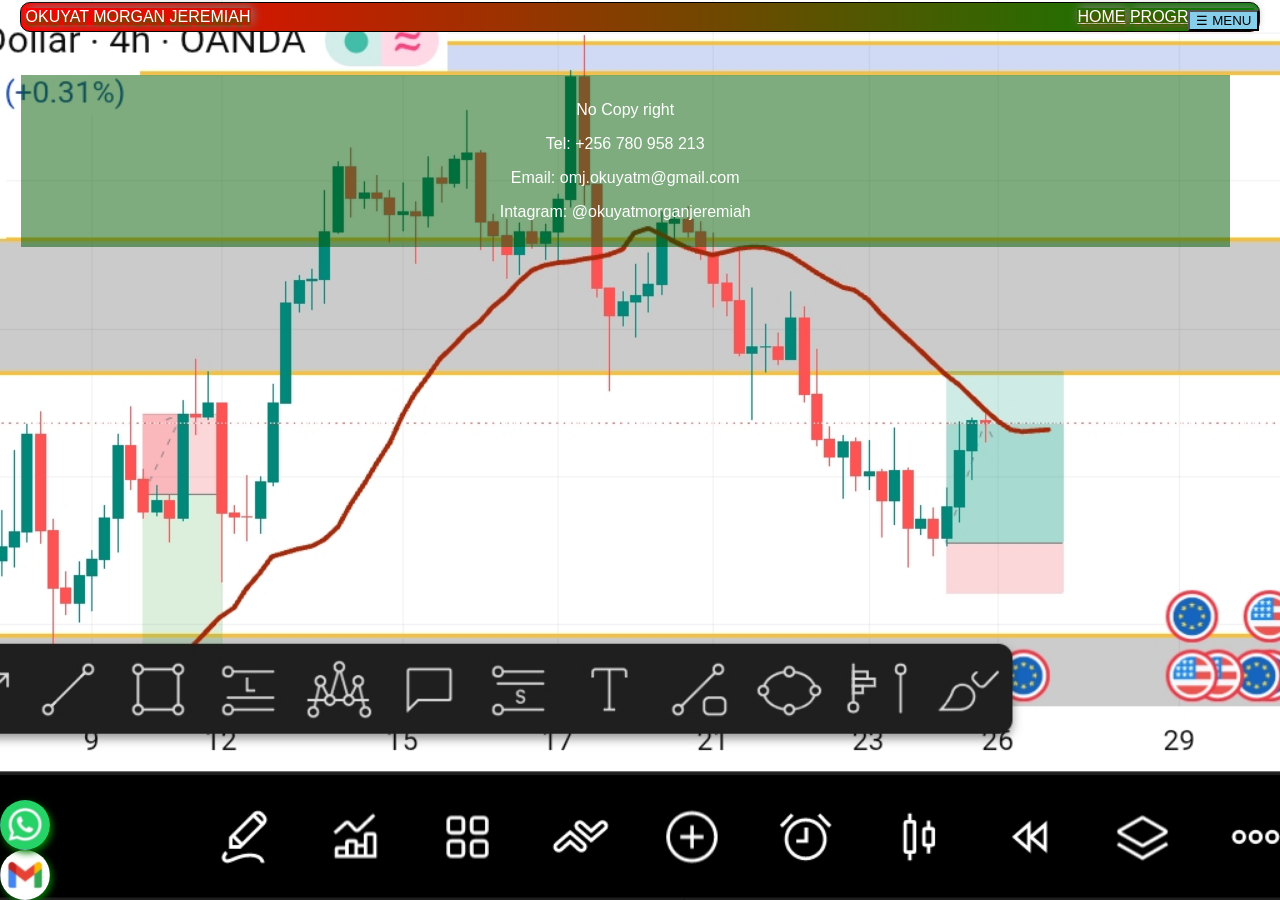
==== forex.html @ 1fa0b8d9 "Add files via upload" ====
<!DOCTYPE html>
<html lang="en">
  <head>
  <title>forex</title>
  <meta charset="utf-8">
  <meta name="viewport" content="width=device-width,initial-scale=1.0">
  <meta name="description" content="we sat and learned the set and forget strategy">
  <link rel="logo" src="logo.jpeg">
  <link rel="stylesheet" href="style.css">
   <style>
  body{
   background-image:url(forex.jpeg);
   background-repeat:no-repeat;
   background-size:cover;
   background-attachment:fixed;
  } 
   </style>
  </head>
  <body>
    <header>
      <div id="main-header">
       <button id="open-side-bar">☰ MENU</button>
       <div id="left-header">
        <span id="heading">OKUYAT MORGAN JEREMIAH</span>
       </div>
       <div id="right-header">
        <span id="heading"><a href="index.html">HOME</a></span>
        <span id="heading"><a href="programming.html">PROGRAMMING</a></span>
       </div>
      </div>
    </header>
   <br><br><br>
<footer>
 <p align="center">No Copy right</p>
 <p align="center">Tel: +256 780 958 213</p>
 <p align="center">Email: omj.okuyatm@gmail.com</p>
 <p align="center">Intagram: @okuyatmorganjeremiah</p> 
</footer>
<!--LAST PHASE--> 
   <div id="contacts">
    <a href="mailto:omj.okuyatm@gmail.com?subject=Question%20about%20your%20website&body=Hello%20Morgan,%0D%0A%20I%20am%20from%20your%20website%20and%20I%20have%20some%20question%20concerning%20it.%20My%20concern%20is%20:"><img id="pic" class="one" src="email.jpeg" alt="Email"></a>
    <a href="https://wa.me/256741842306?text=Hello%20Morgan.%20I%20am%20from%20your%20website%20and%20I%20have%20some%20question%20concerning%20it.%20My%20concern%20is%20:"><img id="pic" class="two" src="whatsapp.jpeg" alt="whatsapp"></a>
   </div>
    <div id="menu">
         <button id="close-side-bar">X</button>
     <h2>MENU</h2>
     <p id="heading"><a href="index.html">HOME</a></p>
     <p id="heading"><a href="forex.html">FOREX</a></p>
     <p id="heading"><a href="programming.html">PROGRAMMING</a></p>
     <p id="heading"><a href="contacts.html">CONTACTS</a></p>
     <p id="heading"><a href="physics.html">PHYSICS</a></p>
    </div> 
    <div id="overlay"></div>
   <script src="javascript.js"></script>
  </body>
</html>
---- style.css ----
#submit{
  background:linear-gradient(to bottom,red,green);
}
#submit:hover{
  box-shadow:2px 4px 6px grey;
}
#pic1{
  border-radius:100%;
  width:100px;
  height:100px;
}
figure{
  text-align:center;
}
#box{
  box-shadow:2px 4px 20px black;
  width:96%;
  padding:20px;
  background-color:rgba(0,0,0,0.5);
  border:1px gold;
  border-radius:20px;
  left:2px;
  right:2px;
  margin-top:10px;
  margin-bottom:5px;
  color:white;
}
#box:hover{
  box-shadow:2px 4px 20px white;
}
a{
  color:white;
  text-style:underlined;
}
footer{
  background-color:rgba(0,90,0,0.5);
  padding:10px;
  color:white;
  width:96%;
  right:2px;
  left:2px;
  
}
header{
  text-align:center;
}
body{
  background-image: url(background.jpeg);
  background-repeat:no-repeat;
  background-attachment:fixed;
  background-size:cover;
  background-position:center;
  padding:1%;
  font-family: 'Poppins', Arial, sans-serif;
}
h1{
  text-shadow:5px
}
#main-header{
  position:fixed;
  top:2px;
  width:96%;
  background:linear-gradient(to left,green,red);
  border:1px solid;
  border-radius:10px;
  margin:auto;
  padding:5px;
  display:flex;
  justify-content:space-between;
  right:2px;
  left:2px;
}
#left-header{
  width:30%;
  text-align:left;
}
#right-header{
  width:60%;
  text-align:  right;
}
#heading{
  text-shadow:0px 4px 3px green, 2px 3px 6px red;
  color:white;
  box-shadow:2px -1px 10px grey;
}
#heading:hover{
  box-shadow:2px 4px 6px blue, 2px 3px 6px green;
}

/*Picture*/
.one{
  position:fixed;
  bottom:0px;
  left:0px;
}
.two{
  position:fixed;
  left:0px;
  bottom:50px;
}
#pic{
  width:50px;
  height:50px;
  border-radius:100%;
  box-shadow:2px 3px 7px green;
}
#pic:hover{
  box-shadow:3px 4px 8px blue;
}
/*Side bar*/
#open-side-bar{
  background-color:skyblue;
  position:absolute;
  right:0px;
  bottom:0px;
}
#side-bar:hover{
  background-color:grey;
  height:200px;
  
}
#side-bar:active{
  background-color:red;
}

/*Menu*/
#menu{
  position:fixed;
  top:0px;
  right:-900px;
  width:50%;
  height:100%;
  border:10px solid;
  padding:10px;
  transition:0.01s;
  background: linear-gradient(to top,red,green);
  background-repeat:no-repeat;
  background-attachment:fixed;
  z-index:1000;
  text-align:center;
}
#menu.active{
  right:0px;
}
/*Overlay*/
#overlay{
  position:fixed;
  top:0px;
  right:0px;
  width:100%;
  height:100%;
  opacity:0;
  pointer-events:none;
  z-index:900;
  transition:0.3s;
  background:rgba(0,0,0,0.5);
}
#overlay.active{
  opacity:1;
  pointer-events:all;
}
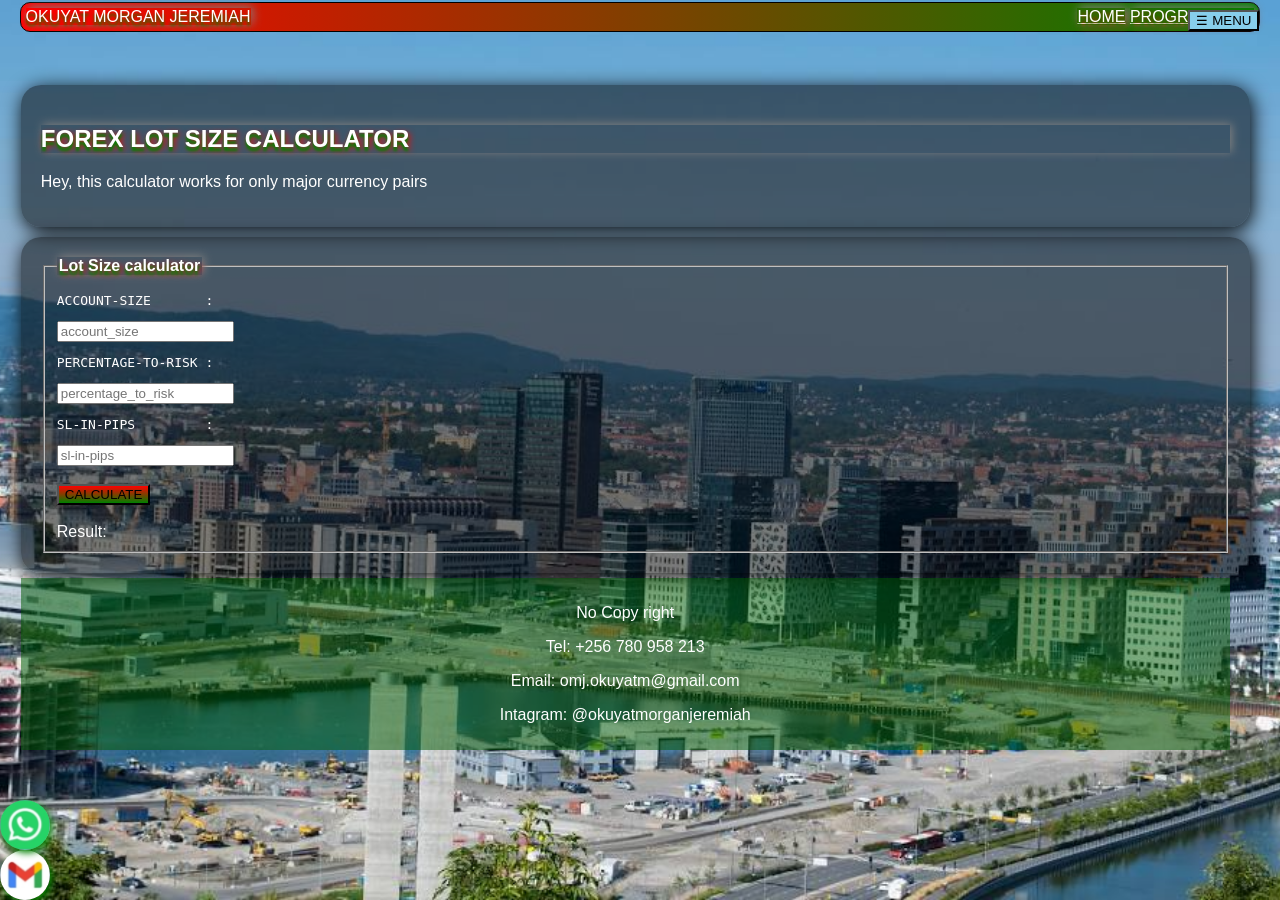
==== commit 4313f003: "Update forex.html" ====
--- a/forex.html
+++ b/forex.html
@@ -7,14 +7,6 @@
   <meta name="description" content="we sat and learned the set and forget strategy">
   <link rel="logo" src="logo.jpeg">
   <link rel="stylesheet" href="style.css">
-   <style>
-  body{
-   background-image:url(forex.jpeg);
-   background-repeat:no-repeat;
-   background-size:cover;
-   background-attachment:fixed;
-  } 
-   </style>
   </head>
   <body>
     <header>
@@ -30,6 +22,23 @@
       </div>
     </header>
    <br><br><br>
+     
+   <div id="box">
+    <h2 id="heading">FOREX LOT SIZE CALCULATOR</h2>
+    <p>Hey, this calculator works for only major currency pairs</p>
+   </div>
+   <div id="box">
+    <form action="#TODO">
+     <fieldset>
+      <legend id="heading"><strong>Lot Size calculator</strong></legend>
+      <span><pre>ACCOUNT-SIZE       :</pre></span><input id="account_size" name="account_size" type="number" placeholder="account_size">
+      <span><pre>PERCENTAGE-TO-RISK :</pre></span><input id="percentage_to_risk" name="percentage_to_risk" type="number" placeholder="percentage_to_risk">
+      <span><pre>SL-IN-PIPS         :</pre></span><input id="sl_in_pips" name="sl_in_pips" type="number" placeholder="sl-in-pips"><br><br>
+      <button type="button" onclick="calculate()" id="submit">CALCULATE</button><br><br>
+      <span>Result: </span><span id="result"></span>
+     </fieldset>
+    </form>
+   </div>
 <footer>
  <p align="center">No Copy right</p>
  <p align="center">Tel: +256 780 958 213</p>
@@ -53,4 +62,4 @@
     <div id="overlay"></div>
    <script src="javascript.js"></script>
   </body>
-</html>+</html>
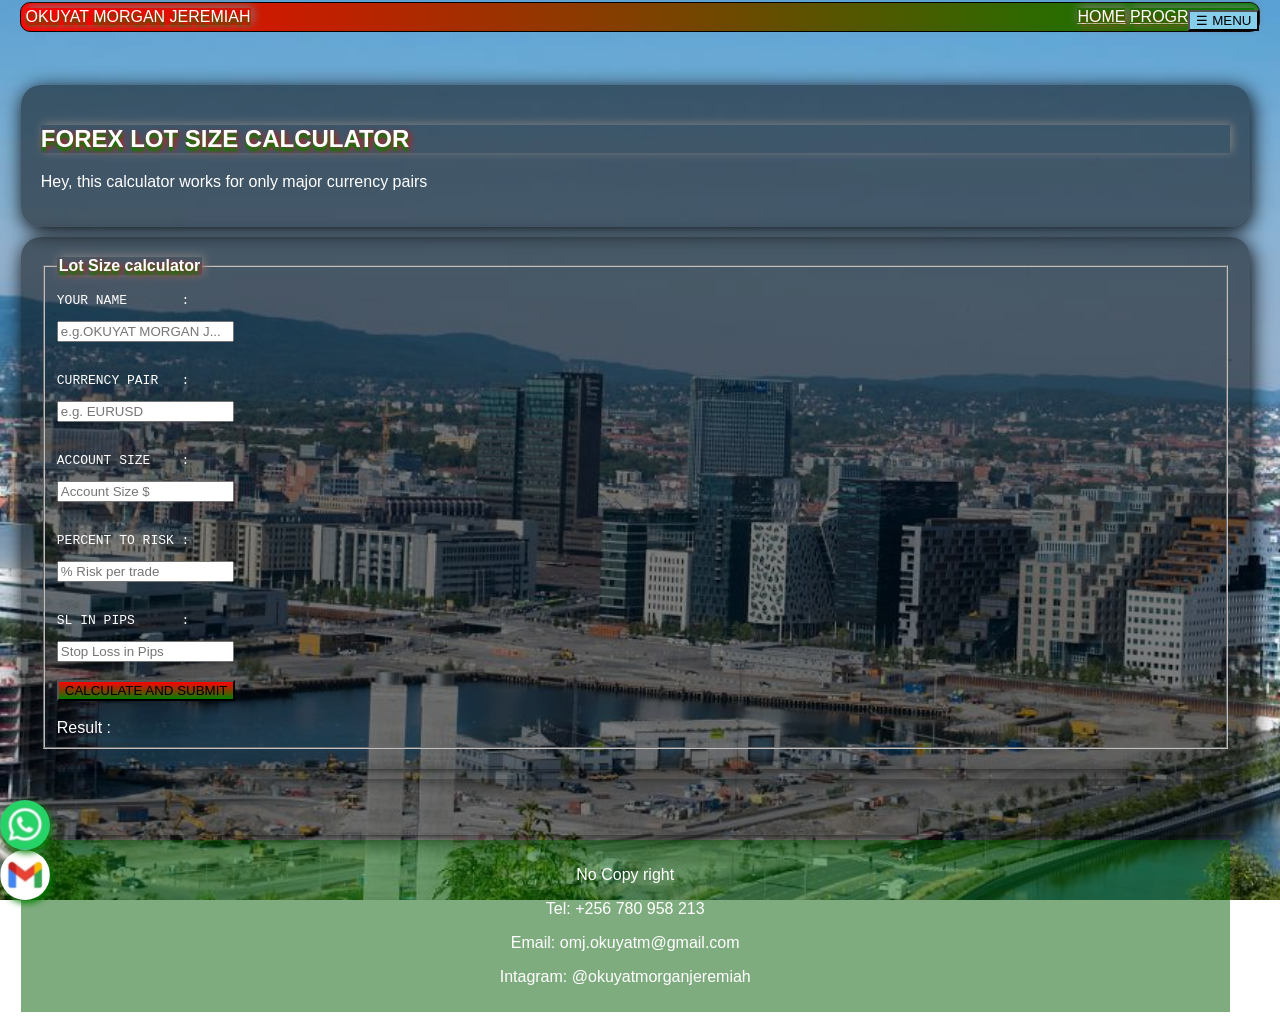
==== commit 6d6ae153: "gy" ====
--- a/forex.html
+++ b/forex.html
@@ -28,17 +28,23 @@
     <p>Hey, this calculator works for only major currency pairs</p>
    </div>
    <div id="box">
-    <form action="#TODO">
-     <fieldset>
-      <legend id="heading"><strong>Lot Size calculator</strong></legend>
-      <span><pre>ACCOUNT-SIZE       :</pre></span><input id="account_size" name="account_size" type="number" placeholder="account_size">
-      <span><pre>PERCENTAGE-TO-RISK :</pre></span><input id="percentage_to_risk" name="percentage_to_risk" type="number" placeholder="percentage_to_risk">
-      <span><pre>SL-IN-PIPS         :</pre></span><input id="sl_in_pips" name="sl_in_pips" type="number" placeholder="sl-in-pips"><br><br>
-      <button type="button" onclick="calculate()" id="submit">CALCULATE</button><br><br>
-      <span>Result: </span><span id="result"></span>
-     </fieldset>
+    <form id="forexForm">
+  <fieldset>
+    <legend id="heading"><strong>Lot Size calculator</strong></legend>
+    <span><pre>YOUR NAME       :</pre></span><input name="name" type="text" placeholder="e.g.OKUYAT MORGAN J..."><br><br>
+    <span><pre>CURRENCY PAIR   :</pre></span><input name="currencyPair" type="text" placeholder="e.g. EURUSD" required><br><br>
+    <span><pre>ACCOUNT SIZE    :</pre></span><input name="accountSize" id="account_size" type="number" placeholder="Account Size $" required><br><br>
+    <span><pre>PERCENT TO RISK :</pre></span><input name="percentRisk" id="percentage_to_risk" type="number" placeholder="% Risk per trade" required><br><br>
+    <span><pre>SL IN PIPS      :</pre></span><input name="slPips" id="sl_in_pips" type="number" placeholder="Stop Loss in Pips" required><br><br>
+    <button type="button" onclick="calculate()" id="submit">CALCULATE AND SUBMIT</button><br><br>
+    <span>Result :</span><span id="result_"></span>
+  </fieldset>
     </form>
+     
    </div>
+    
+<div id="box"><p id="result"></p></div>
+    
 <footer>
  <p align="center">No Copy right</p>
  <p align="center">Tel: +256 780 958 213</p>
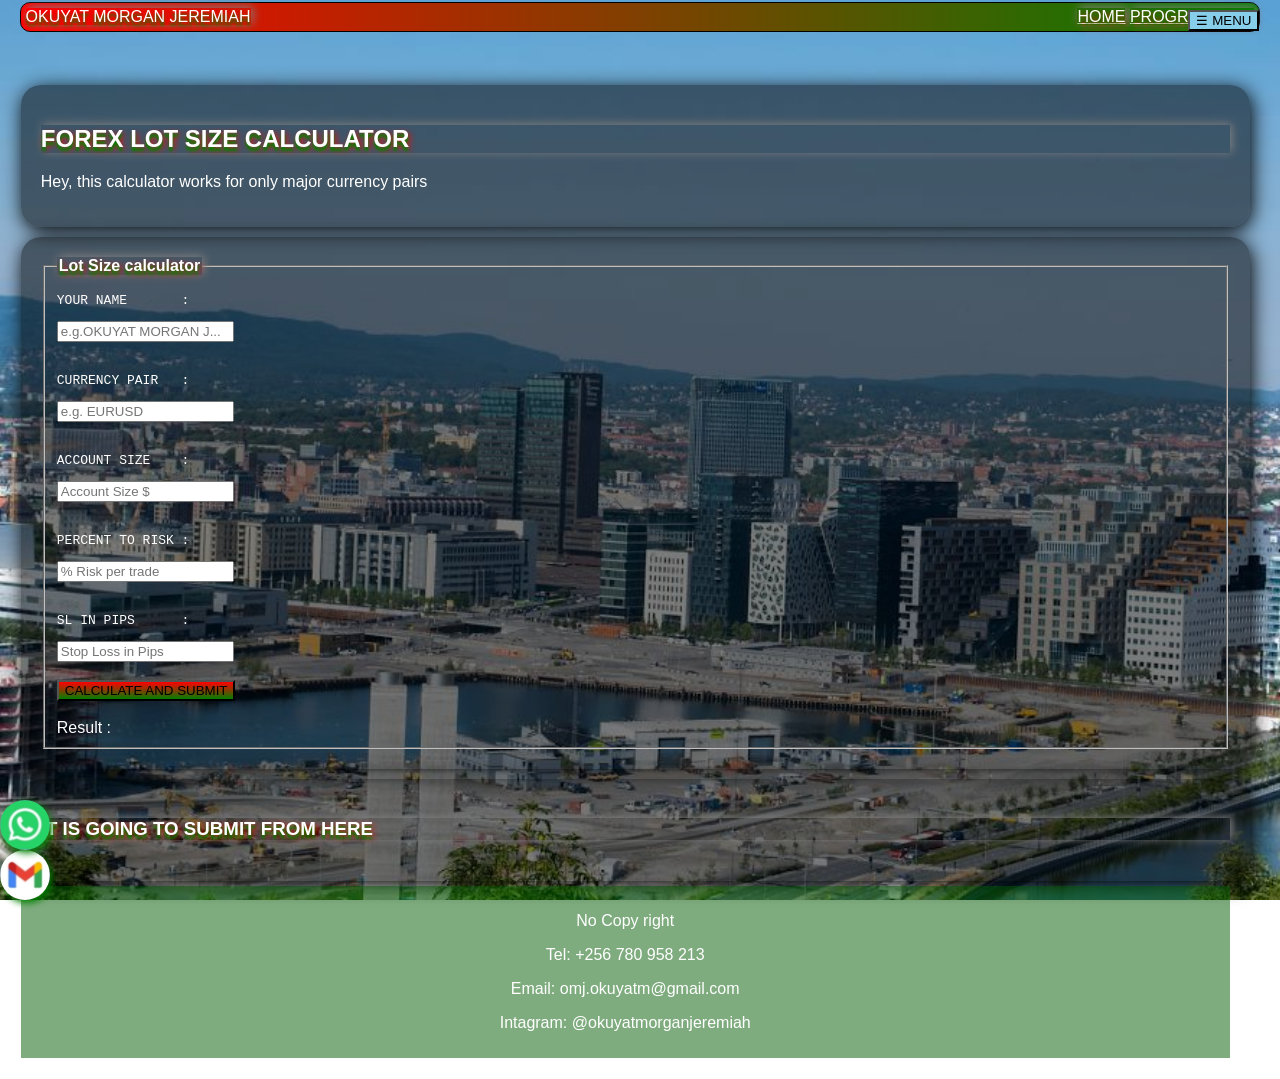
==== commit e13a84d9: "Update result display in forex.html" ====
--- a/forex.html
+++ b/forex.html
@@ -36,14 +36,14 @@
     <span><pre>ACCOUNT SIZE    :</pre></span><input name="accountSize" id="account_size" type="number" placeholder="Account Size $" required><br><br>
     <span><pre>PERCENT TO RISK :</pre></span><input name="percentRisk" id="percentage_to_risk" type="number" placeholder="% Risk per trade" required><br><br>
     <span><pre>SL IN PIPS      :</pre></span><input name="slPips" id="sl_in_pips" type="number" placeholder="Stop Loss in Pips" required><br><br>
-    <button type="button" onclick="calculate()" id="submit">CALCULATE AND SUBMIT</button><br><br>
+    <button type="submit" onclick="calculate()" id="submit">CALCULATE AND SUBMIT</button><br><br>
     <span>Result :</span><span id="result_"></span>
   </fieldset>
     </form>
      
    </div>
     
-<div id="box"><p id="result"></p></div>
+<div id="box"><h3 id="heading">IT IS GOING TO SUBMIT FROM HERE</h3><h4 id="result"></h4></div>
     
 <footer>
  <p align="center">No Copy right</p>
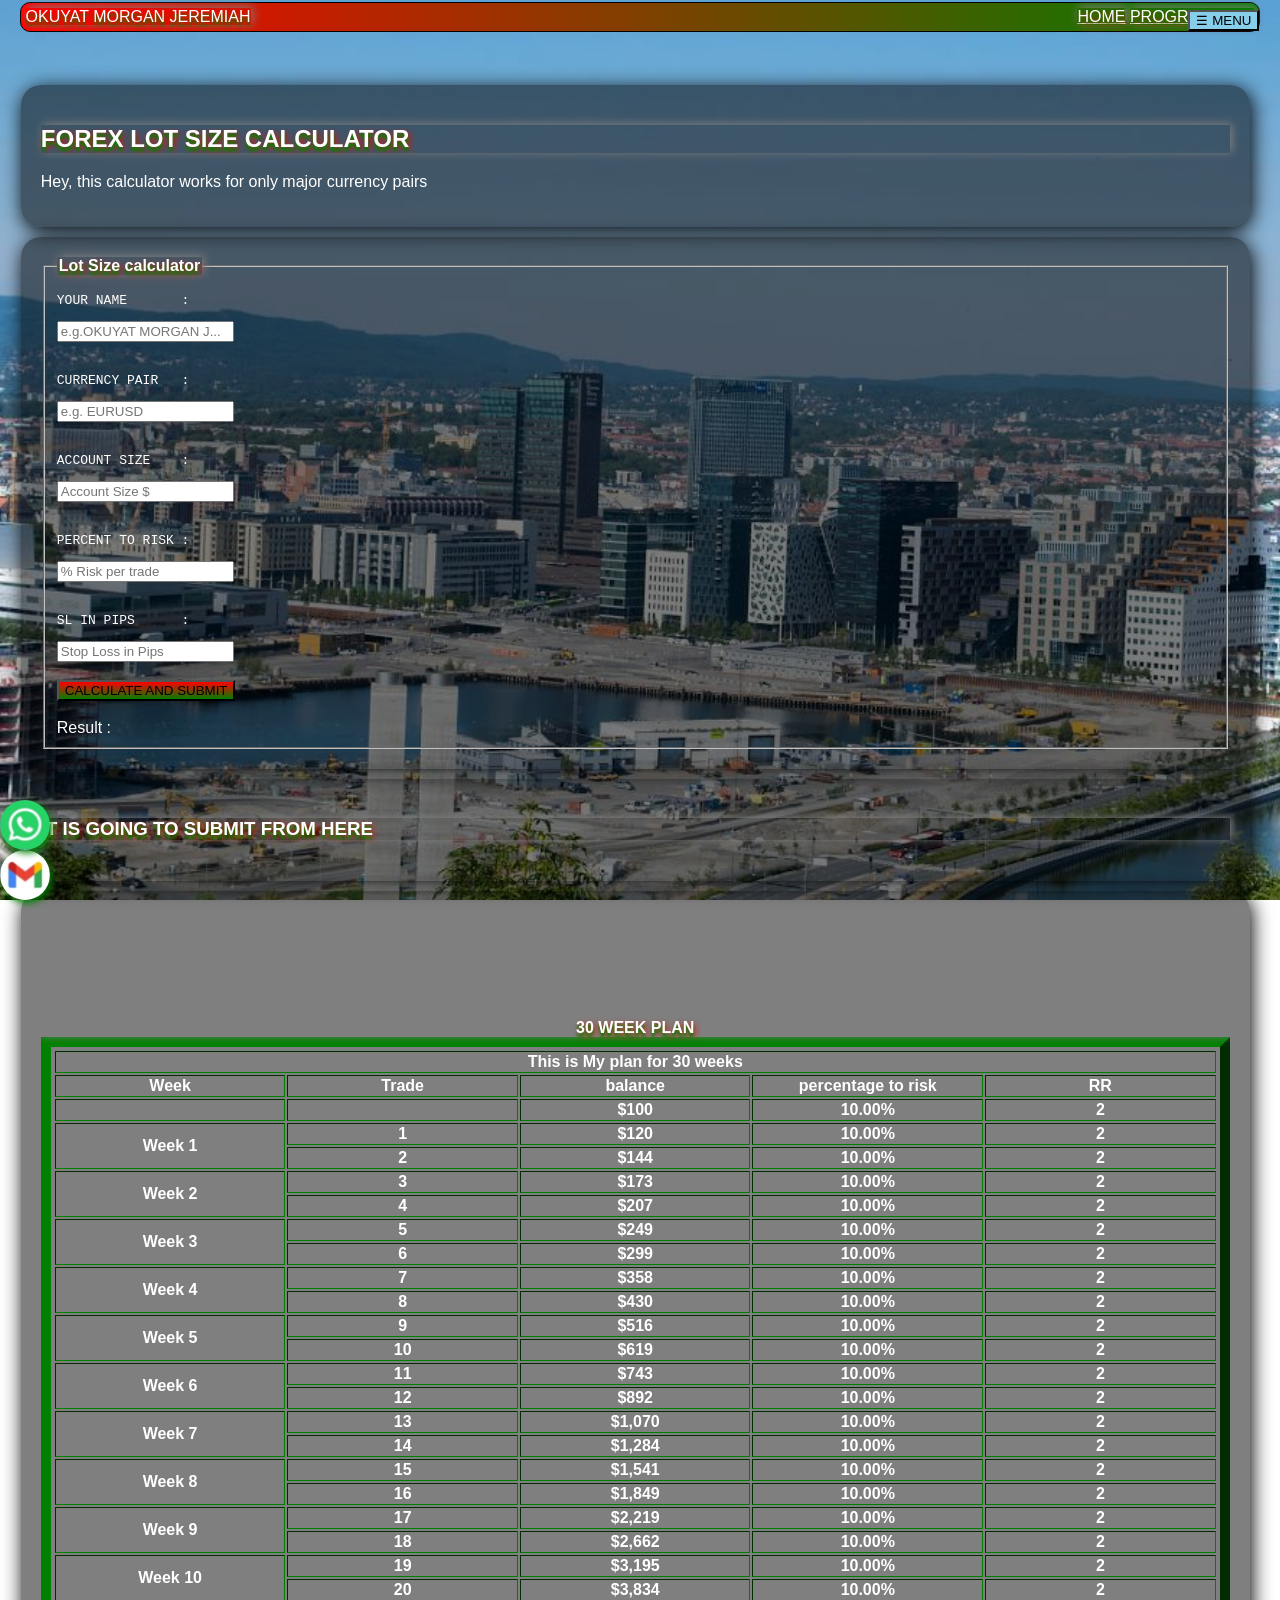
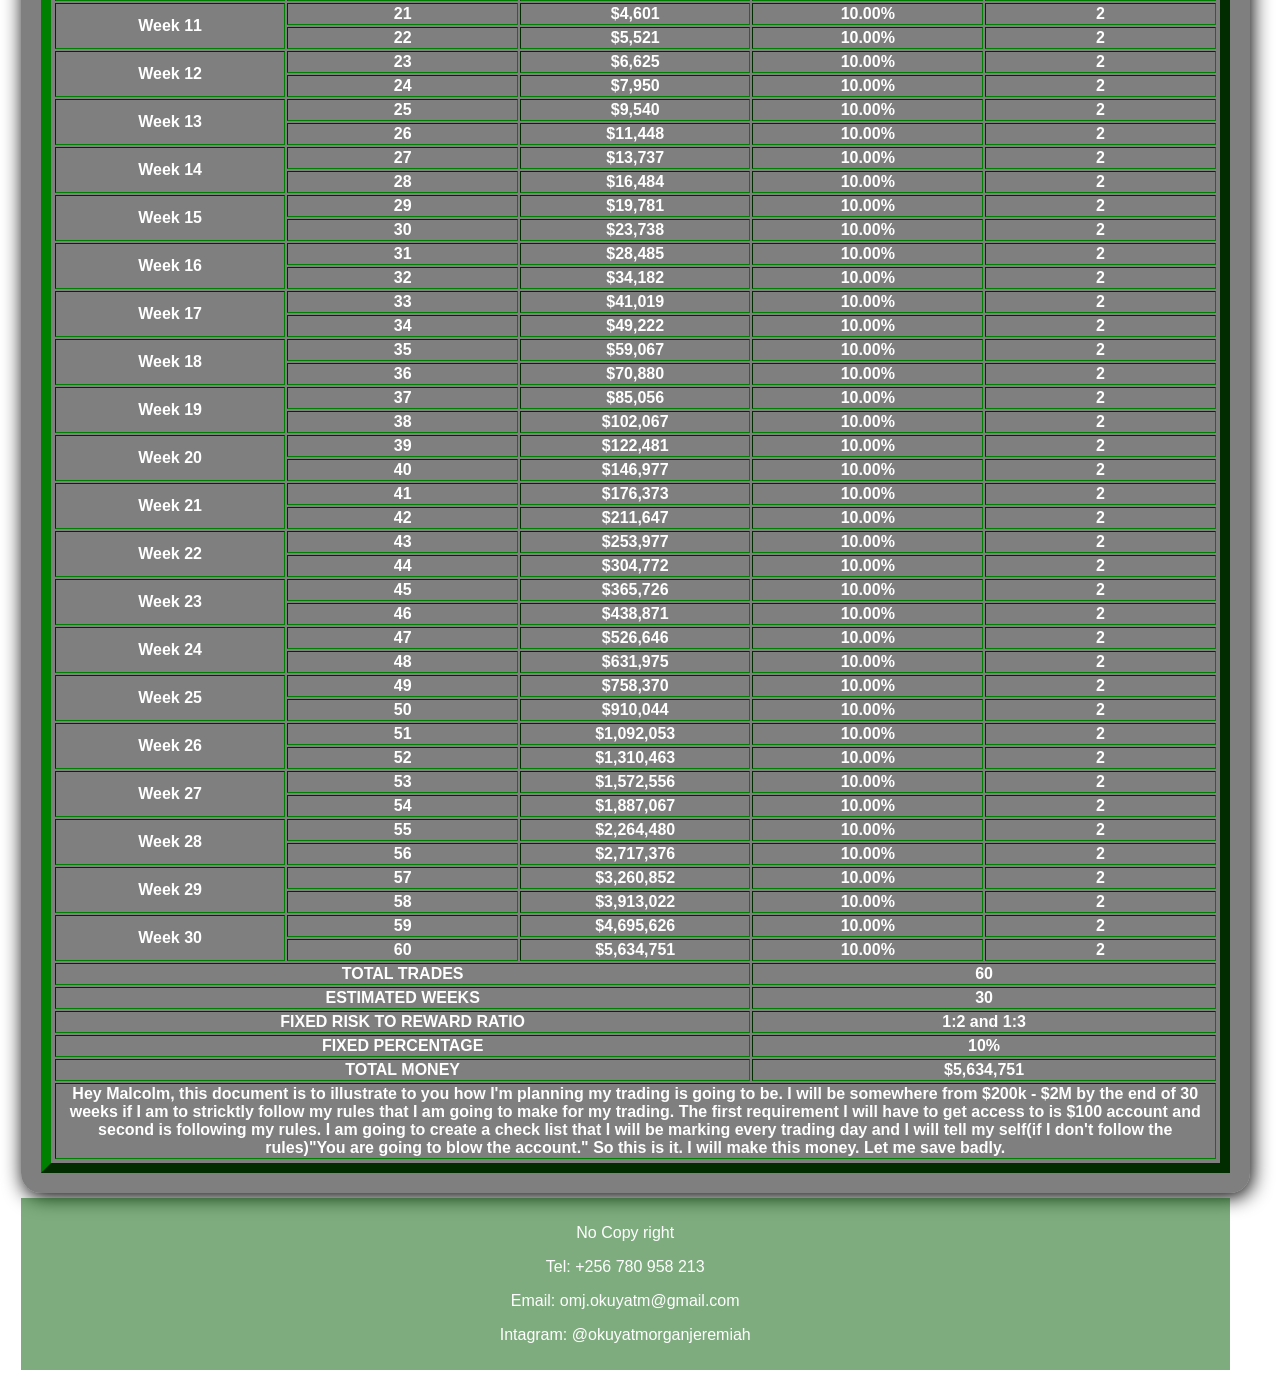
==== commit 83739783: "Add 30-week trading plan table with styles Added a styled table to display a 30-week trading plan wi" ====
--- a/forex.html
+++ b/forex.html
@@ -7,6 +7,14 @@
   <meta name="description" content="we sat and learned the set and forget strategy">
   <link rel="logo" src="logo.jpeg">
   <link rel="stylesheet" href="style.css">
+  <style>
+  table{
+   border-radius:0%;
+   padding:2px;
+   border-color:green;
+   background-color:rbg(0px 0px 0px 50);
+  }
+  </style>
   </head>
   <body>
     <header>
@@ -44,7 +52,444 @@
    </div>
     
 <div id="box"><h3 id="heading">IT IS GOING TO SUBMIT FROM HERE</h3><h4 id="result"></h4></div>
-    
+    <div id="box">
+      <table border="10" text="center" cell-padding="2" >
+‎  <caption id="heading"><strong>30 WEEK PLAN</strong></caption>
+‎  <threader>
+‎  <tr>
+‎    <th colspan="5">This is My plan for 30 weeks</th>
+‎  </tr>
+‎  <tr>
+‎    <th width=20%>Week</th>
+‎    <th width=20%>Trade</th>
+‎    <th width=20%>balance</th>
+‎    <th width=20%>percentage to risk</th>
+‎    <th width=20%>RR</th>
+‎  </tr>
+</theader>
+‎  <tr>
+‎    <th></th>
+‎    <th></th>
+‎    <th>$100</th>
+‎    <th>10.00%</th>
+‎    <th>2</th>
+‎  </tr>
+‎  <tr>
+‎    <th rowspan="2" >Week 1</th>
+‎    <th>1</th>
+‎    <th>$120</th>
+‎    <th>10.00%</th>
+‎    <th>2</th>
+‎  </tr>
+‎  <tr>
+‎     <th>2</th>
+‎     <th>$144</th>
+‎     <th>10.00%</th>
+‎     <th>2</th>
+‎  </tr>
+‎  <tr>
+‎    <th rowspan="2">Week 2</th>
+‎    <th>3</th>
+‎    <th>$173</th>
+‎    <th>10.00%</th>
+‎    <th>2</th>
+‎  </tr>
+‎  <tr>
+‎    <th>4</th>
+‎    <th>$207</th>
+‎    <th>10.00%</th>
+‎    <th>2</th>
+‎  </tr>
+‎  <tr>
+‎     <th rowspan="2">Week 3</th>
+‎    <th>5</th>
+‎    <th>$249</th>
+‎    <th>10.00%</th>
+‎    <th>2</th>
+‎  </tr>
+‎  <tr>
+‎    <th>6</th>
+‎    <th>$299</th>
+‎    <th>10.00%</th>
+‎    <th>2</th>
+‎  </tr>
+‎  <tr>
+‎     <th rowspan="2">Week 4</th>
+‎    <th>7</th>
+‎    <th>$358</th>
+‎    <th>10.00%</th>
+‎    <th>2</th>
+‎  </tr>
+‎  <tr>
+‎    <th>8</th>
+‎    <th>$430</th>
+‎    <th>10.00%</th>
+‎    <th>2</th>
+‎  </tr>
+‎  <tr>
+‎     <th rowspan="2">Week 5</th>
+‎    <th>9</th>
+‎    <th>$516</th>
+‎    <th>10.00%</th>
+‎    <th>2</th>
+‎  </tr>
+‎  <tr>
+‎    <th>10</th>
+‎    <th>$619</th>
+‎    <th>10.00%</th>
+‎    <th>2</th>
+‎  </tr>
+‎  <tr>
+‎    <th rowspan="2">Week 6</th>
+‎    <th>11</th>
+‎    <th>$743</th>
+‎    <th>10.00%</th>
+‎    <th>2</th>
+‎  </tr>
+‎  <tr>
+‎     <th>12</th>
+‎    <th>$892</th>
+‎    <th>10.00%</th>
+‎    <th>2</th>
+‎  </tr>
+‎  <tr>
+‎    <th rowspan="2">Week 7</th>
+‎    <th>13</th>
+‎    <th>$1,070</th>
+‎    <th>10.00%</th>
+‎    <th>2</th>
+‎  </tr>
+‎  <tr>
+‎     <th>14</th>
+‎    <th>$1,284</th>
+‎    <th>10.00%</th>
+‎    <th>2</th>
+‎  </tr>
+‎  <tr>
+‎    <th rowspan="2">Week 8</th>
+‎    <th>15</th>
+‎    <th>$1,541</th>
+‎    <th>10.00%</th>
+‎    <th>2</th>
+‎  </tr>
+‎  <tr>
+‎     <th>16</th>
+‎    <th>$1,849</th>
+‎    <th>10.00%</th>
+‎    <th>2</th>
+‎  </tr>
+‎  <tr>
+‎    <th rowspan="2">Week 9</th>
+‎    <th>17</th>
+‎    <th>$2,219</th>
+‎    <th>10.00%</th>
+‎    <th>2</th>
+‎  </tr>
+‎  <tr>
+‎     <th>18</th>
+‎    <th>$2,662</th>
+‎    <th>10.00%</th>
+‎    <th>2</th>
+‎  </tr>
+‎  <tr>
+‎    <th rowspan="2">Week 10</th>
+‎    <th>19</th>
+‎    <th>$3,195</th>
+‎    <th>10.00%</th>
+‎    <th>2</th>
+‎  </tr>
+‎  <tr>
+‎     <th>20</th>
+‎    <th>$3,834</th>
+‎    <th>10.00%</th>
+‎    <th>2</th>
+‎  </tr>
+‎  <tr>
+‎    <th rowspan="2">Week 11</th>
+‎    <th>21</th>
+‎    <th>$4,601</th>
+‎    <th>10.00%</th>
+‎    <th>2</th>
+‎  </tr>
+‎  <tr>
+‎     <th>22</th>
+‎    <th>$5,521</th>
+‎    <th>10.00%</th>
+‎    <th>2</th>
+‎  </tr>
+‎  <tr>
+‎    <th rowspan="2">Week 12</th>
+‎    <th>23</th>
+‎    <th>$6,625</th>
+‎    <th>10.00%</th>
+‎    <th>2</th>
+‎  </tr>
+‎  <tr>
+‎     <th>24</th>
+‎    <th>$7,950</th>
+‎    <th>10.00%</th>
+‎    <th>2</th>
+‎  </tr>
+‎  <tr>
+‎    <th rowspan="2">Week 13</th>
+‎    <th>25</th>
+‎    <th>$9,540</th>
+‎    <th>10.00%</th>
+‎    <th>2</th>
+‎  </tr>
+‎  <tr>
+‎     <th>26</th>
+‎    <th>$11,448</th>
+‎    <th>10.00%</th>
+‎    <th>2</th>
+‎  </tr>
+‎  <tr>
+‎    <th rowspan="2">Week 14</th>
+‎    <th>27</th>
+‎    <th>$13,737</th>
+‎    <th>10.00%</th>
+‎    <th>2</th>
+‎  </tr>
+‎  <tr>
+‎     <th>28</th>
+‎    <th>$16,484</th>
+‎    <th>10.00%</th>
+‎    <th>2</th>
+‎  </tr>
+‎  <tr>
+‎    <th rowspan="2">Week 15</th>
+‎    <th>29</th>
+‎    <th>$19,781</th>
+‎    <th>10.00%</th>
+‎    <th>2</th>
+‎  </tr>
+‎  <tr>
+‎     <th>30</th>
+‎    <th>$23,738</th>
+‎    <th>10.00%</th>
+‎    <th>2</th>
+‎  </tr>
+‎  <tr>
+‎    <th rowspan="2">Week 16</th>
+‎    <th>31</th>
+‎    <th>$28,485</th>
+‎    <th>10.00%</th>
+‎    <th>2</th>
+‎  </tr>
+‎  <tr>
+‎     <th>32</th>
+‎    <th>$34,182</th>
+‎    <th>10.00%</th>
+‎    <th>2</th>
+‎  </tr>
+‎  <tr>
+‎    <th rowspan="2">Week 17</th>
+‎    <th>33</th>
+‎    <th>$41,019</th>
+‎    <th>10.00%</th>
+‎    <th>2</th>
+‎  </tr>
+‎  <tr>
+‎     <th>34</th>
+‎    <th>$49,222</th>
+‎    <th>10.00%</th>
+‎    <th>2</th>
+‎  </tr>
+‎  <tr>
+‎    <th rowspan="2">Week 18</th>
+‎    <th>35</th>
+‎    <th>$59,067</th>
+‎    <th>10.00%</th>
+‎    <th>2</th>
+‎  </tr>
+‎  <tr>
+‎     <th>36</th>
+‎    <th>$70,880</th>
+‎    <th>10.00%</th>
+‎    <th>2</th>
+‎  </tr>
+‎  <tr>
+‎    <th rowspan="2">Week 19</th>
+‎    <th>37</th>
+‎    <th>$85,056</th>
+‎    <th>10.00%</th>
+‎    <th>2</th>
+‎  </tr>
+‎  <tr>
+‎     <th>38</th>
+‎    <th>$102,067</th>
+‎    <th>10.00%</th>
+‎    <th>2</th>
+‎  </tr>
+‎  <tr>
+‎    <th rowspan="2">Week 20</th>
+‎    <th>39</th>
+‎    <th>$122,481</th>
+‎    <th>10.00%</th>
+‎    <th>2</th>
+‎  </tr>
+‎  <tr>
+‎     <th>40</th>
+‎    <th>$146,977</th>
+‎    <th>10.00%</th>
+‎    <th>2</th>
+‎  </tr>
+‎  <tr>
+‎    <th rowspan="2">Week 21</th>
+‎    <th>41</th>
+‎    <th>$176,373</th>
+‎    <th>10.00%</th>
+‎    <th>2</th>
+‎  </tr>
+‎  <tr>
+‎     <th>42</th>
+‎    <th>$211,647</th>
+‎    <th>10.00%</th>
+‎    <th>2</th>
+‎  </tr>
+‎  <tr>
+‎    <th rowspan="2">Week 22</th>
+‎    <th>43</th>
+‎    <th>$253,977</th>
+‎    <th>10.00%</th>
+‎    <th>2</th>
+‎  </tr>
+‎  <tr>
+‎     <th>44</th>
+‎    <th>$304,772</th>
+‎    <th>10.00%</th>
+‎    <th>2</th>
+‎  </tr>
+‎  <tr>
+‎    <th rowspan="2">Week 23</th>
+‎    <th>45</th>
+‎    <th>$365,726</th>
+‎    <th>10.00%</th>
+‎    <th>2</th>
+‎  </tr>
+‎  <tr>
+‎     <th>46</th>
+‎    <th>$438,871</th>
+‎    <th>10.00%</th>
+‎    <th>2</th>
+‎  </tr>
+‎  <tr>
+‎    <th rowspan="2">Week 24</th>
+‎    <th>47</th>
+‎    <th>$526,646</th>
+‎    <th>10.00%</th>
+‎    <th>2</th>
+‎  </tr>
+‎  <tr>
+‎     <th>48</th>
+‎    <th>$631,975</th>
+‎    <th>10.00%</th>
+‎    <th>2</th>
+‎  </tr>
+‎  <tr>
+‎    <th rowspan="2">Week 25</th>
+‎    <th>49</th>
+‎    <th>$758,370</th>
+‎    <th>10.00%</th>
+‎    <th>2</th>
+‎  </tr>
+‎  <tr>
+‎     <th>50</th>
+‎    <th>$910,044</th>
+‎    <th>10.00%</th>
+‎    <th>2</th>
+‎  </tr>
+‎  <tr>
+‎    <th rowspan="2">Week 26</th>
+‎    <th>51</th>
+‎    <th>$1,092,053</th>
+‎    <th>10.00%</th>
+‎    <th>2</th>
+‎  </tr>
+‎  <tr>
+‎     <th>52</th>
+‎    <th>$1,310,463</th>
+‎    <th>10.00%</th>
+‎    <th>2</th>
+‎  </tr>
+‎  <tr>
+‎    <th rowspan="2">Week 27</th>
+‎    <th>53</th>
+‎    <th>$1,572,556</th>
+‎    <th>10.00%</th>
+‎    <th>2</th>
+‎  </tr>
+‎  <tr>
+‎     <th>54</th>
+‎    <th>$1,887,067</th>
+‎    <th>10.00%</th>
+‎    <th>2</th>
+‎  </tr>
+‎  <tr>
+‎    <th rowspan="2">Week 28</th>
+‎    <th>55</th>
+‎    <th>$2,264,480</th>
+‎    <th>10.00%</th>
+‎    <th>2</th>
+‎  </tr>
+‎  <tr>
+‎     <th>56</th>
+‎    <th>$2,717,376</th>
+‎    <th>10.00%</th>
+‎    <th>2</th>
+‎  </tr>
+‎  <tr>
+‎    <th rowspan="2">Week 29</th>
+‎    <th>57</th>
+‎    <th>$3,260,852</th>
+‎    <th>10.00%</th>
+‎    <th>2</th>
+‎  </tr>
+‎  <tr>
+‎     <th>58</th>
+‎    <th>$3,913,022</th>
+‎    <th>10.00%</th>
+‎    <th>2</th>
+‎  </tr>
+‎  <tr>
+‎    <th rowspan="2">Week 30</th>
+‎    <th>59</th>
+‎    <th>$4,695,626</th>
+‎    <th>10.00%</th>
+‎    <th>2</th>
+‎  </tr>
+‎  <tr>
+‎     <th>60</th>
+‎    <th>$5,634,751</th>
+‎    <th>10.00%</th>
+‎    <th>2</th>
+‎  </tr>
+‎  <tr>
+‎    <th colspan="3">
+‎TOTAL TRADES</th>
+‎<th colspan="2">60</th>
+‎</tr>
+‎<tr>
+‎<th colspan="3" >
+‎ESTIMATED WEEKS</th>
+‎<th colspan="2">30</th>
+‎<tr>
+‎<th colspan="3">‎FIXED RISK TO REWARD RATIO</th>
+<th colspan="2">1:2 and 1:3</th>
+</tr>
+<tr>
+‎<th colspan="3">FIXED PERCENTAGE</th>
+‎<th colspan="2">10%</th>
+</tr>
+<tr>
+‎<th colspan="3">TOTAL MONEY</th>
+<th colspan="2">$5,634,751</th>
+</tr>
+<tr>
+‎<th colspan="5">Hey Malcolm, this document is to illustrate to you how I'm planning my trading is going to be. I will be somewhere from $200k - $2M by the end of 30 weeks if I am to stricktly follow my rules that I am going to make for my trading. The first requirement I will have to get access to is $100 account and second is following my rules. I am going to create a check list that I will be marking every trading day and I will tell my self(if I don't follow the rules)"You are going to blow the account."  So this is it. I will make this money. Let me save badly.</th>
+</tr>
+       </table>
+    </div>
 <footer>
  <p align="center">No Copy right</p>
  <p align="center">Tel: +256 780 958 213</p>
